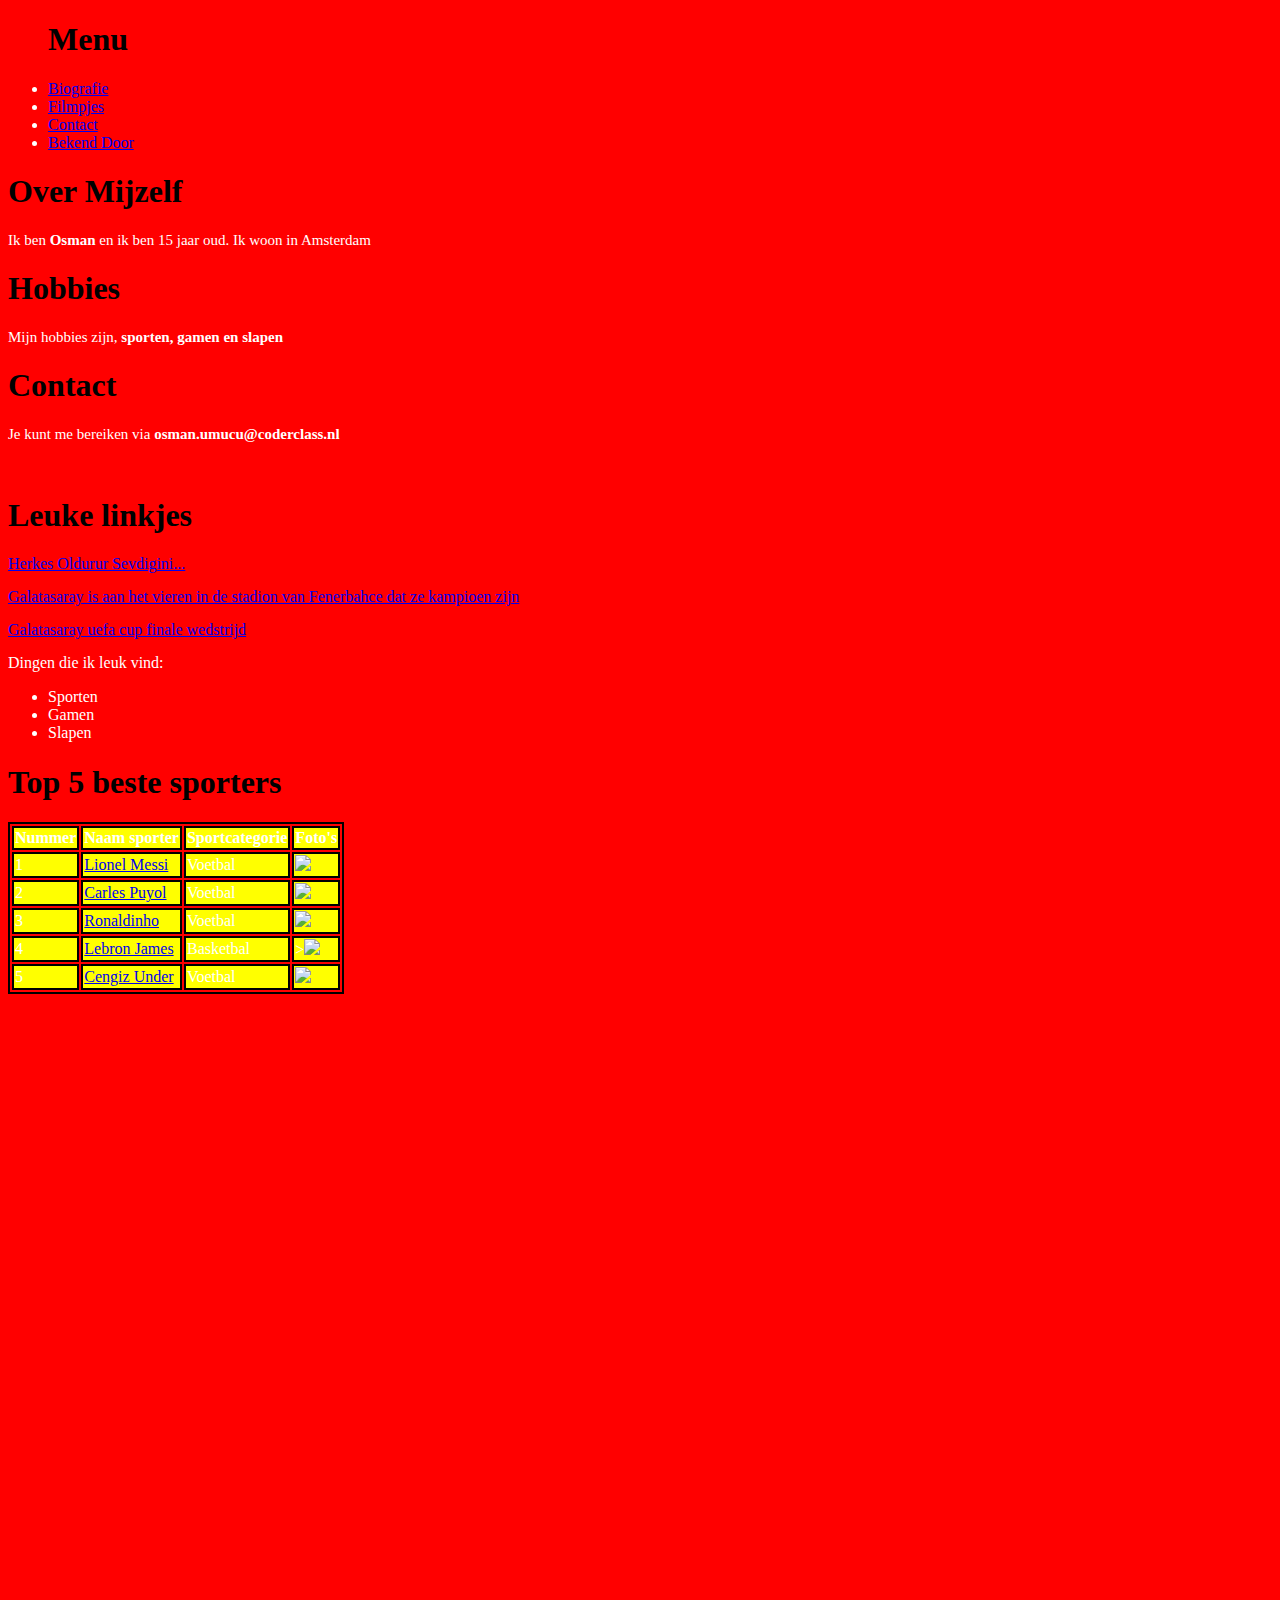
==== index.html @ 39206592 "Add files via upload" ====
<!DOCTYPE html>
<html>
  <head>
    <title>Een pagina over mijzelf</title>
    <style>
      body {
        background-color: red;
        color: white
      }

      td {
        background-color: yellow;
      }
      th{
        background-color: yellow;
      }

      table, th, td {
          border: 2px solid black;
      }
      h1{
        color: black;
      }
      p{
        font-family: verdana;
        font-size: 15px;
      }
      </style>
  </head>
  <body>
    <ul>
      <h1> <strong>Menu</strong> </h1>
      <li><a href="bio.html">Biografie</a></li>
      <li><a href="filmpje.html">Filmpjes</a></li>
      <li> <a href="cont.html">Contact</a> </li>
      <li> <a href="bekendoor.html">Bekend Door</a> </li>
    </ul>

    <h1>Over Mijzelf</h1>
      <p>Ik ben <strong>Osman</strong> en ik ben 15 jaar oud. Ik woon in Amsterdam</p>
    <h1>Hobbies</h1>
      <p>Mijn hobbies zijn, <strong>sporten, gamen en slapen</strong></p>
    <h1>Contact</h1>
    <p>Je kunt me bereiken via <strong>osman.umucu@coderclass.nl</strong> </p>

    <img src="https://i.pinimg.com/originals/ef/b1/28/efb1286fcffcab5d942d5340136ec9b9.jpg" alt="">
    <h1>Leuke linkjes</h1>
      <a href="https://www.youtube.com/watch?v=XPC7La-244E" target="_blank">Herkes Oldurur Sevdigini...</a></p>
      <a href="https://www.youtube.com/watch?v=OWKQ0eLf9tQ" target="_blank">Galatasaray is aan het vieren in de stadion van Fenerbahce dat ze kampioen zijn</a></p>
      <a href="https://www.youtube.com/watch?v=0fqrRlTfxmc" target="_blank">Galatasaray uefa cup finale wedstrijd</a></p>
    Dingen die ik leuk vind: <br>
    <ul>
      <li>Sporten</li>
      <li>Gamen</li>
      <li>Slapen</li>
    </ul>

    <h1>Top 5 beste sporters</h1>
      <table border="1px">
        <tr>
          <th>Nummer</th>
          <th>Naam sporter</th>
          <th>Sportcategorie</th>
          <th>Foto's</th>
        </tr>
        <tr>
          <td>1</td>
          <td><a href="https://nl.wikipedia.org/wiki/Lionel_Messi">Lionel Messi</a></td>
          <td>Voetbal</td>
          <td><img width="200px" src="https://images.performgroup.com/di/library/GOAL/4a/33/lionel-messi-barcelona_11rjapfzrzc251w9g70mghryy4.jpg?t=-109782739&quality=90&w=1280"></td>
        </tr>
        <tr>
          <td>2</td>
          <td><a href="https://nl.wikipedia.org/wiki/Carles_Puyol">Carles Puyol</a></td>
          <td>Voetbal</td>
          <td><img width="200px" src="https://e00-marca.uecdn.es/assets/multimedia/imagenes/2018/04/27/15248207235639.jpg"></td>
        </tr>
        <tr>
          <td>3</td>
          <td><a href="https://nl.wikipedia.org/wiki/Ronaldinho">Ronaldinho</a></td>
          <td>Voetbal</td>
          <td><img width="200px" src="https://images.performgroup.com/di/library/GOAL/1b/c5/ronaldinho-barcelona_1slsxexo4gn5z1m0cln77mlj3h.jpg?t=60517865&quality=90&w=1280"></td>
        </tr>
        <tr>
          <td>4</td>
          <td><a href="https://nl.wikipedia.org/wiki/LeBron_James">Lebron James</a></td>
          <td>Basketbal</td>
          <td>><img width="200px" src="https://usatftw.files.wordpress.com/2018/06/ap-pistons-cavaliers-basketball_98229959.jpg?w=1000&h=600&crop=1"></td>
        </tr>
        <tr>
          <td>5</td>
          <td><a href="https://nl.wikipedia.org/wiki/Cengiz_%C3%9Cnder">Cengiz Under</a></td>
          <td>Voetbal</td>
          <td><img width="200px" src="https://images.performgroup.com/di/library/GOAL/b4/88/cengiz-under-roma_6lfm5qd48fth10l8dju8nfgu0.jpg?t=-2032671071 "></td>
        </tr>
      </table>
      <iframe width="560" height="315" src="https://www.youtube.com/embed/IeoIqsUTqsA" frameborder="0" allow="accelerometer; autoplay; encrypted-media; gyroscope; picture-in-picture" allowfullscreen></iframe>
      <iframe width="560" height="315" src="https://www.youtube.com/embed/XPC7La-244E" frameborder="0" allow="accelerometer; autoplay; encrypted-media; gyroscope; picture-in-picture" allowfullscreen></iframe>
      <iframe src="https://www.google.com/maps/embed?pb=!1m18!1m12!1m3!1d4873.264137393193!2d4.911108278228593!3d52.35895811913608!2m3!1f0!2f0!3f0!3m2!1i1024!2i768!4f13.1!3m3!1m2!1s0x47c609711f21356f%3A0x4698c2612bcb276b!2sMetis+Montessori+Lyceum!5e0!3m2!1snl!2snl!4v1541513768682" width="600" height="450" frameborder="0" style="border:0" allowfullscreen></iframe>
  </body>
</html>
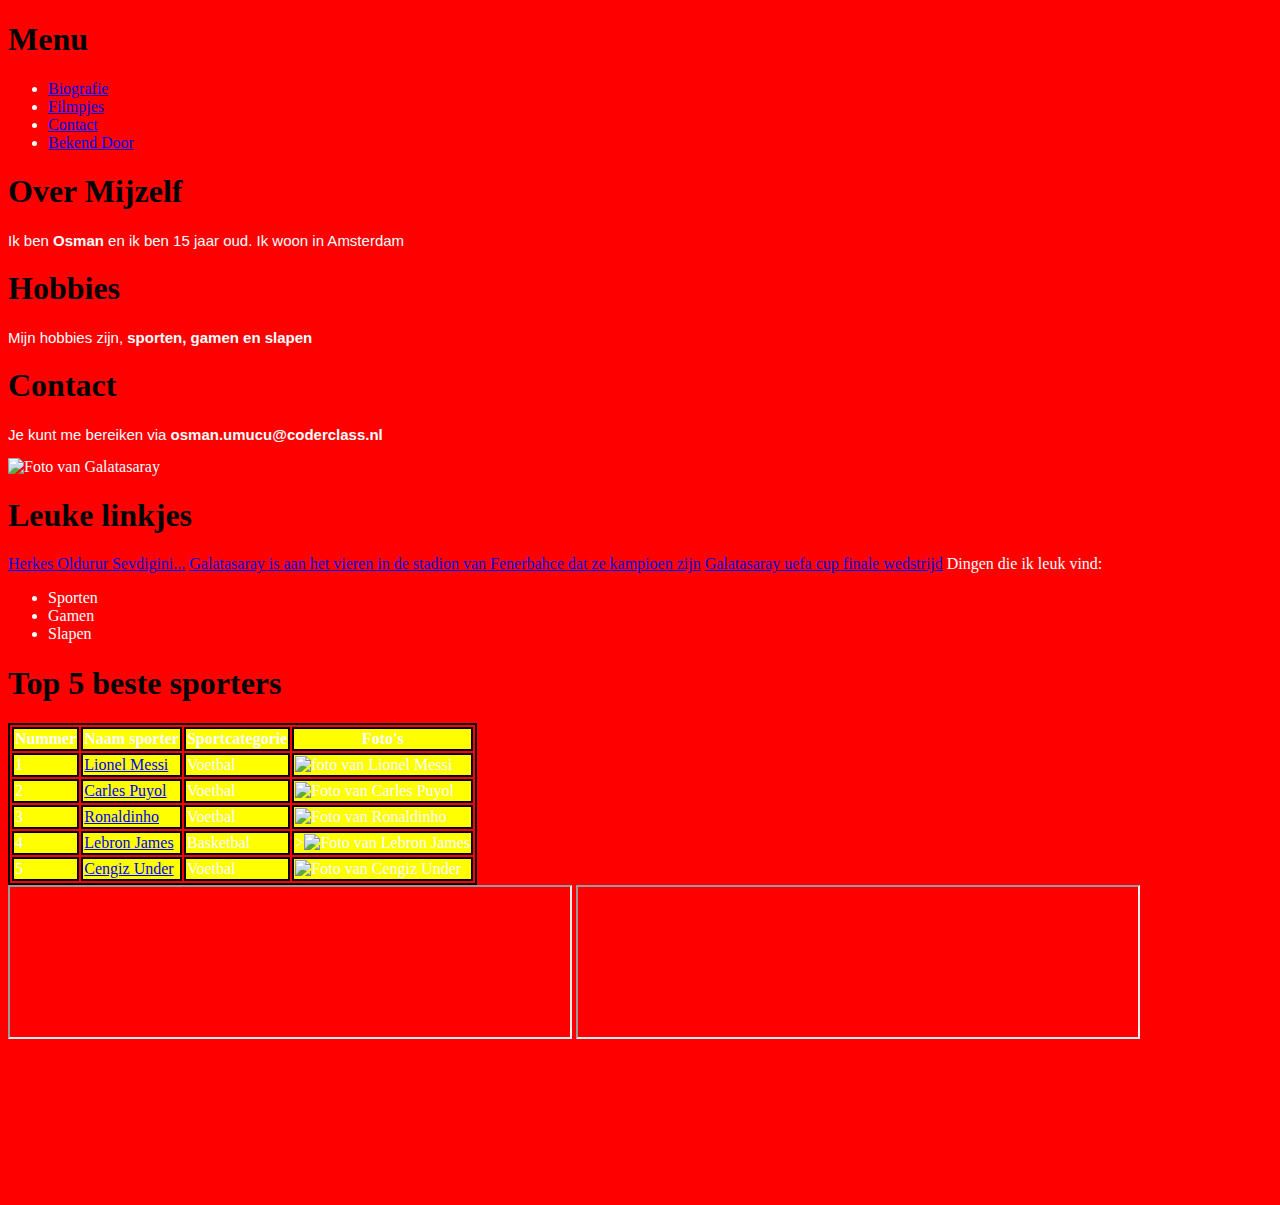
==== commit 15eee350: "Add files via upload" ====
--- a/index.html
+++ b/index.html
@@ -2,34 +2,11 @@
 <html>
   <head>
     <title>Een pagina over mijzelf</title>
-    <style>
-      body {
-        background-color: red;
-        color: white
-      }
-
-      td {
-        background-color: yellow;
-      }
-      th{
-        background-color: yellow;
-      }
-
-      table, th, td {
-          border: 2px solid black;
-      }
-      h1{
-        color: black;
-      }
-      p{
-        font-family: verdana;
-        font-size: 15px;
-      }
-      </style>
+    <link rel="stylesheet" href="style.html.css">
   </head>
   <body>
+    <h1> <strong>Menu</strong> </h1>
     <ul>
-      <h1> <strong>Menu</strong> </h1>
       <li><a href="bio.html">Biografie</a></li>
       <li><a href="filmpje.html">Filmpjes</a></li>
       <li> <a href="cont.html">Contact</a> </li>
@@ -43,11 +20,11 @@
     <h1>Contact</h1>
     <p>Je kunt me bereiken via <strong>osman.umucu@coderclass.nl</strong> </p>
 
-    <img src="https://i.pinimg.com/originals/ef/b1/28/efb1286fcffcab5d942d5340136ec9b9.jpg" alt="">
+    <img src="https://i.pinimg.com/originals/ef/b1/28/efb1286fcffcab5d942d5340136ec9b9.jpg" alt="Foto van Galatasaray">
     <h1>Leuke linkjes</h1>
-      <a href="https://www.youtube.com/watch?v=XPC7La-244E" target="_blank">Herkes Oldurur Sevdigini...</a></p>
-      <a href="https://www.youtube.com/watch?v=OWKQ0eLf9tQ" target="_blank">Galatasaray is aan het vieren in de stadion van Fenerbahce dat ze kampioen zijn</a></p>
-      <a href="https://www.youtube.com/watch?v=0fqrRlTfxmc" target="_blank">Galatasaray uefa cup finale wedstrijd</a></p>
+      <a href="https://www.youtube.com/watch?v=XPC7La-244E" target="_blank">Herkes Oldurur Sevdigini...</a>
+      <a href="https://www.youtube.com/watch?v=OWKQ0eLf9tQ" target="_blank">Galatasaray is aan het vieren in de stadion van Fenerbahce dat ze kampioen zijn</a>
+      <a href="https://www.youtube.com/watch?v=0fqrRlTfxmc" target="_blank">Galatasaray uefa cup finale wedstrijd</a>
     Dingen die ik leuk vind: <br>
     <ul>
       <li>Sporten</li>
@@ -56,7 +33,8 @@
     </ul>
 
     <h1>Top 5 beste sporters</h1>
-      <table border="1px">
+    <table>
+
         <tr>
           <th>Nummer</th>
           <th>Naam sporter</th>
@@ -67,35 +45,35 @@
           <td>1</td>
           <td><a href="https://nl.wikipedia.org/wiki/Lionel_Messi">Lionel Messi</a></td>
           <td>Voetbal</td>
-          <td><img width="200px" src="https://images.performgroup.com/di/library/GOAL/4a/33/lionel-messi-barcelona_11rjapfzrzc251w9g70mghryy4.jpg?t=-109782739&quality=90&w=1280"></td>
+          <td><img  src="https://images.performgroup.com/di/library/GOAL/4a/33/lionel-messi-barcelona_11rjapfzrzc251w9g70mghryy4.jpg?t=-109782739&quality=90&w=1280" alt="foto van Lionel Messi"></td>
         </tr>
         <tr>
           <td>2</td>
           <td><a href="https://nl.wikipedia.org/wiki/Carles_Puyol">Carles Puyol</a></td>
           <td>Voetbal</td>
-          <td><img width="200px" src="https://e00-marca.uecdn.es/assets/multimedia/imagenes/2018/04/27/15248207235639.jpg"></td>
+          <td><img  src="https://e00-marca.uecdn.es/assets/multimedia/imagenes/2018/04/27/15248207235639.jpg" alt="Foto van Carles Puyol"></td>
         </tr>
         <tr>
           <td>3</td>
           <td><a href="https://nl.wikipedia.org/wiki/Ronaldinho">Ronaldinho</a></td>
           <td>Voetbal</td>
-          <td><img width="200px" src="https://images.performgroup.com/di/library/GOAL/1b/c5/ronaldinho-barcelona_1slsxexo4gn5z1m0cln77mlj3h.jpg?t=60517865&quality=90&w=1280"></td>
+          <td><img  src="https://images.performgroup.com/di/library/GOAL/1b/c5/ronaldinho-barcelona_1slsxexo4gn5z1m0cln77mlj3h.jpg?t=60517865&quality=90&w=1280" alt="Foto van Ronaldinho"></td>
         </tr>
         <tr>
           <td>4</td>
           <td><a href="https://nl.wikipedia.org/wiki/LeBron_James">Lebron James</a></td>
           <td>Basketbal</td>
-          <td>><img width="200px" src="https://usatftw.files.wordpress.com/2018/06/ap-pistons-cavaliers-basketball_98229959.jpg?w=1000&h=600&crop=1"></td>
+          <td>><img  src="https://usatftw.files.wordpress.com/2018/06/ap-pistons-cavaliers-basketball_98229959.jpg?w=1000&h=600&crop=1" alt="Foto van Lebron James"></td>
         </tr>
         <tr>
           <td>5</td>
           <td><a href="https://nl.wikipedia.org/wiki/Cengiz_%C3%9Cnder">Cengiz Under</a></td>
           <td>Voetbal</td>
-          <td><img width="200px" src="https://images.performgroup.com/di/library/GOAL/b4/88/cengiz-under-roma_6lfm5qd48fth10l8dju8nfgu0.jpg?t=-2032671071 "></td>
+          <td><img  src="https://images.performgroup.com/di/library/GOAL/b4/88/cengiz-under-roma_6lfm5qd48fth10l8dju8nfgu0.jpg?t=-2032671071 " alt="Foto van Cengiz Under"></td>
         </tr>
       </table>
-      <iframe width="560" height="315" src="https://www.youtube.com/embed/IeoIqsUTqsA" frameborder="0" allow="accelerometer; autoplay; encrypted-media; gyroscope; picture-in-picture" allowfullscreen></iframe>
-      <iframe width="560" height="315" src="https://www.youtube.com/embed/XPC7La-244E" frameborder="0" allow="accelerometer; autoplay; encrypted-media; gyroscope; picture-in-picture" allowfullscreen></iframe>
-      <iframe src="https://www.google.com/maps/embed?pb=!1m18!1m12!1m3!1d4873.264137393193!2d4.911108278228593!3d52.35895811913608!2m3!1f0!2f0!3f0!3m2!1i1024!2i768!4f13.1!3m3!1m2!1s0x47c609711f21356f%3A0x4698c2612bcb276b!2sMetis+Montessori+Lyceum!5e0!3m2!1snl!2snl!4v1541513768682" width="600" height="450" frameborder="0" style="border:0" allowfullscreen></iframe>
+      <iframe src="https://www.youtube.com/embed/IeoIqsUTqsA" allow="accelerometer; autoplay; encrypted-media; gyroscope; picture-in-picture" allowfullscreen></iframe>
+      <iframe src="https://www.youtube.com/embed/XPC7La-244E" allow="accelerometer; autoplay; encrypted-media; gyroscope; picture-in-picture" allowfullscreen></iframe>
+      <iframe src="https://www.google.com/maps/embed?pb=!1m18!1m12!1m3!1d4873.264137393193!2d4.911108278228593!3d52.35895811913608!2m3!1f0!2f0!3f0!3m2!1i1024!2i768!4f13.1!3m3!1m2!1s0x47c609711f21356f%3A0x4698c2612bcb276b!2sMetis+Montessori+Lyceum!5e0!3m2!1snl!2snl!4v1541513768682" style="border:0" allowfullscreen></iframe>
   </body>
 </html>
--- a/style.html.css
+++ b/style.html.css
@@ -0,0 +1,28 @@
+body {
+  background-color: red;
+  color: white
+}
+
+td, th {
+  background-color: yellow;
+}
+
+table, th, td {
+    border: 2px solid black;
+}
+h1{
+  color: black;
+}
+p{
+  font-family: verdana,Geneva,sans-serif;
+  font-size: 15px;
+}
+img{
+  width:200px;
+}
+iframe{
+  width:560px;
+}
+iframe{
+  height:315;
+}
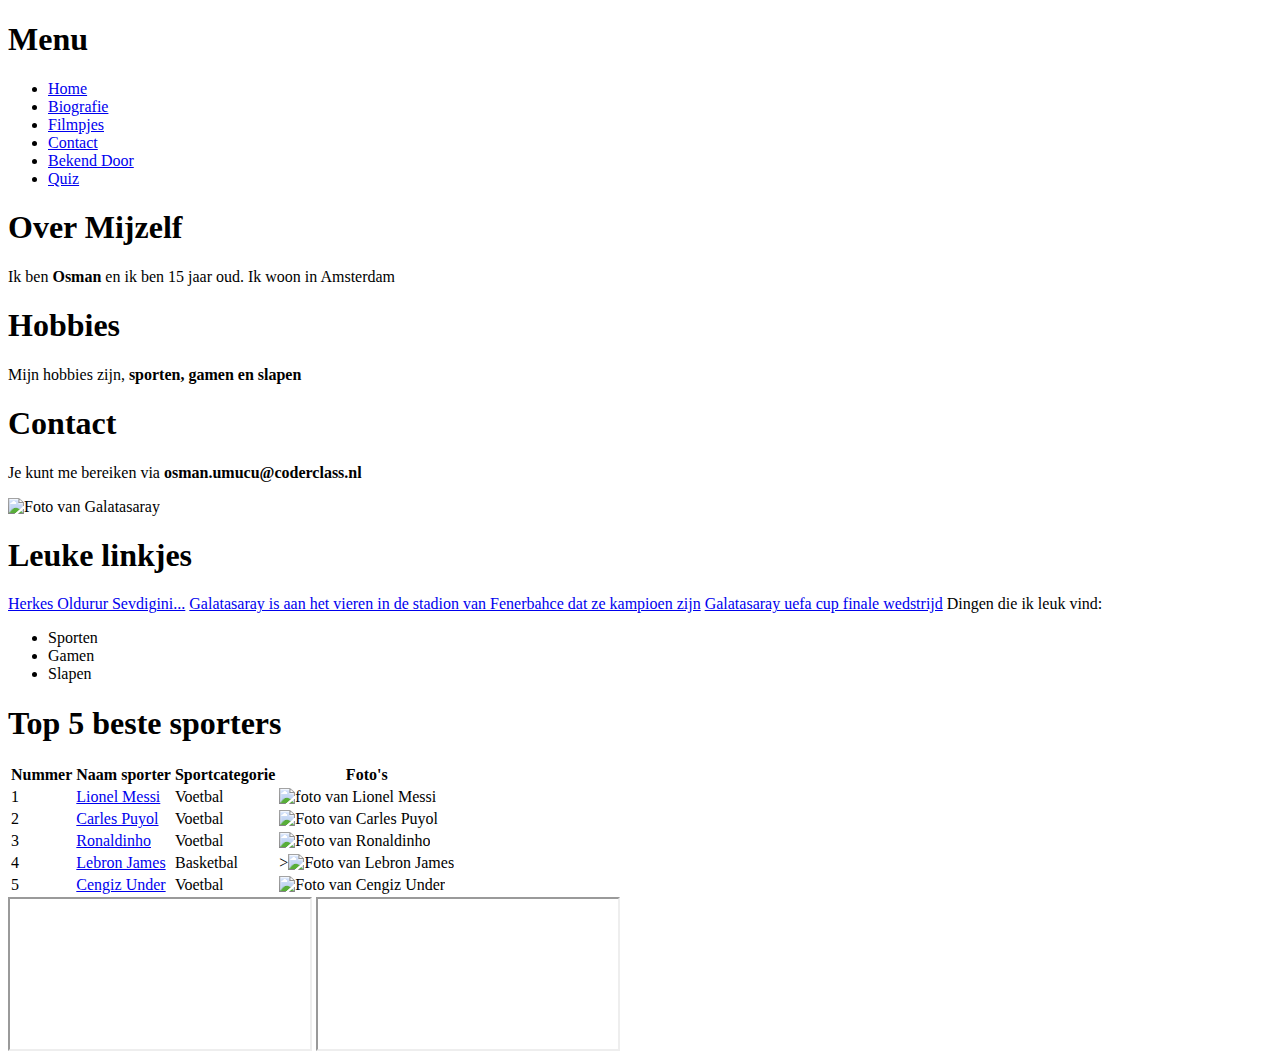
==== commit d6c7692f: "Add files via upload" ====
--- a/index.html
+++ b/index.html
@@ -2,18 +2,21 @@
 <html>
   <head>
     <title>Een pagina over mijzelf</title>
-    <link rel="stylesheet" href="style.html.css">
+    <link rel="stylesheet" href="style/opmaak.css">
   </head>
   <body>
-    <h1> <strong>Menu</strong> </h1>
+    <h1 class="h1menu"> <strong>Menu</strong> </h1>
     <ul>
+      <li><a href="index.html">Home</a></li>
       <li><a href="bio.html">Biografie</a></li>
       <li><a href="filmpje.html">Filmpjes</a></li>
       <li> <a href="cont.html">Contact</a> </li>
       <li> <a href="bekendoor.html">Bekend Door</a> </li>
+      <li> <a href="quiz.html">Quiz</a> </li>
+
     </ul>
 
-    <h1>Over Mijzelf</h1>
+    <h1 class="h1menu">Over Mijzelf</h1>
       <p>Ik ben <strong>Osman</strong> en ik ben 15 jaar oud. Ik woon in Amsterdam</p>
     <h1>Hobbies</h1>
       <p>Mijn hobbies zijn, <strong>sporten, gamen en slapen</strong></p>
@@ -22,9 +25,9 @@
 
     <img src="https://i.pinimg.com/originals/ef/b1/28/efb1286fcffcab5d942d5340136ec9b9.jpg" alt="Foto van Galatasaray">
     <h1>Leuke linkjes</h1>
-      <a href="https://www.youtube.com/watch?v=XPC7La-244E" target="_blank">Herkes Oldurur Sevdigini...</a>
-      <a href="https://www.youtube.com/watch?v=OWKQ0eLf9tQ" target="_blank">Galatasaray is aan het vieren in de stadion van Fenerbahce dat ze kampioen zijn</a>
-      <a href="https://www.youtube.com/watch?v=0fqrRlTfxmc" target="_blank">Galatasaray uefa cup finale wedstrijd</a>
+      <a class="h1a" href="https://www.youtube.com/watch?v=XPC7La-244E" target="_blank">Herkes Oldurur Sevdigini...</a>
+      <a class="h1a" href="https://www.youtube.com/watch?v=OWKQ0eLf9tQ" target="_blank">Galatasaray is aan het vieren in de stadion van Fenerbahce dat ze kampioen zijn</a>
+      <a class="h1a" href="https://www.youtube.com/watch?v=0fqrRlTfxmc" target="_blank">Galatasaray uefa cup finale wedstrijd</a>
     Dingen die ik leuk vind: <br>
     <ul>
       <li>Sporten</li>
